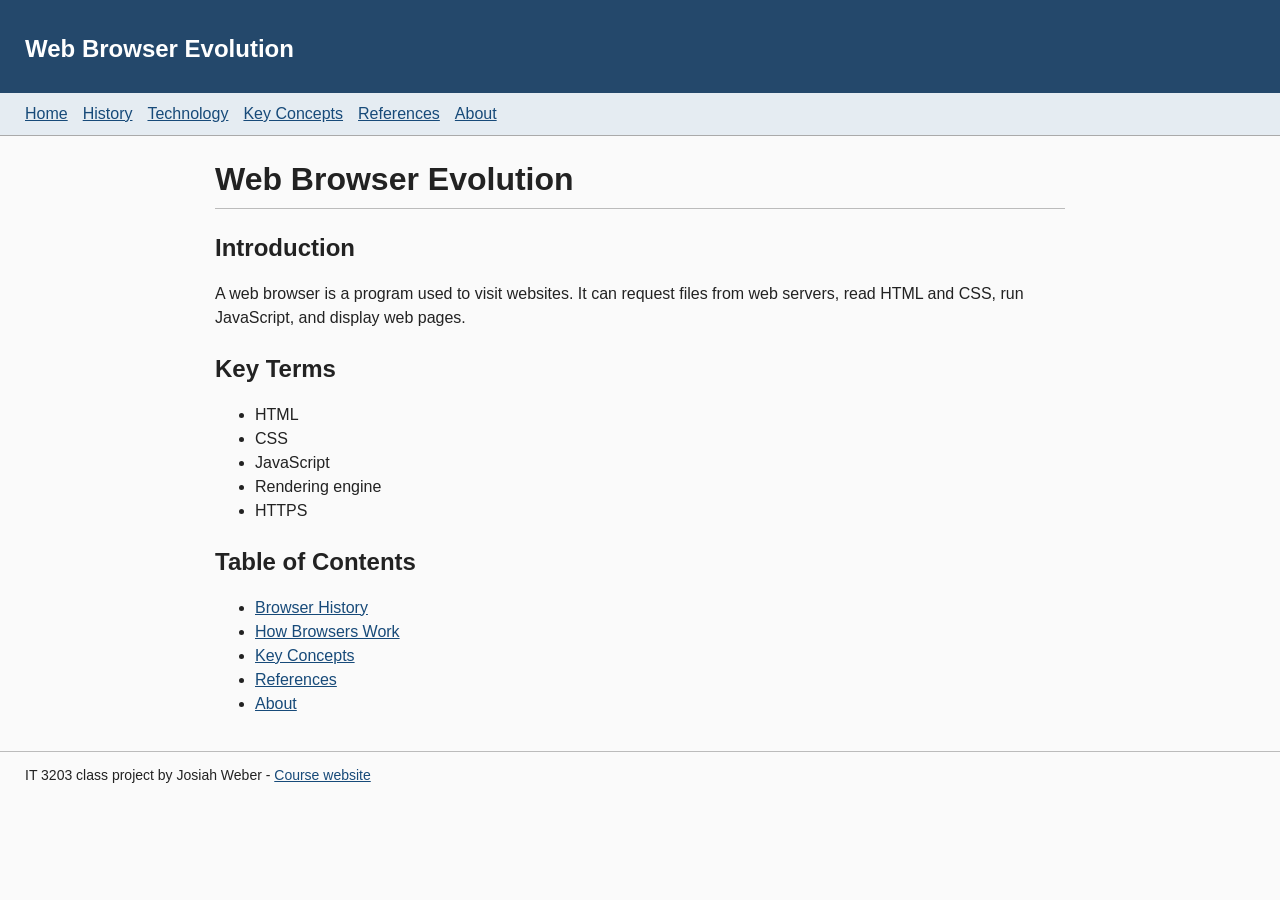
==== index.html @ 15932e64 "Updated to Milestone 1 Requirements" ====
<!DOCTYPE html>
<html lang="en">
    <head>
        <meta charset="UTF-8">
        <meta name="viewport" content="width=device-width, initial-scale=1.0">
        <title>Web Browser Evolution</title>
        <link rel="stylesheet" href="style.css">
    </head>
    <body>
        <header><h2>Web Browser Evolution</h2></header>
        <nav>
            <a href="index.html">Home</a>
            <a href="history.html">History</a>
            <a href="technology.html">Technology</a>
            <a href="concepts.html">Key Concepts</a>
            <a href="references.html">References</a>
            <a href="about.html">About</a>
        </nav>
        <main id="content">
            <h1>Web Browser Evolution</h1>
            <h2>Introduction</h2>
            <p>A web browser is a program used to visit websites. It can request files from web servers, read HTML and CSS, run JavaScript, and display web pages.</p>
            <h2>Key Terms</h2>
            <ul>
                <li>HTML</li>
                <li>CSS</li>
                <li>JavaScript</li>
                <li>Rendering engine</li>
                <li>HTTPS</li>
            </ul>
            <h2>Table of Contents</h2>
            <ul>
                <li><a href="history.html">Browser History</a></li>
                <li><a href="technology.html">How Browsers Work</a></li>
                <li><a href="concepts.html">Key Concepts</a></li>
                <li><a href="references.html">References</a></li>
                <li><a href="about.html">About</a></li></ul>
            </ul>
        </main>
        <footer>IT 3203 class project by Josiah Weber - <a href="https://ksuweb.github.io/IT3203/">Course website</a></footer>
    </body>
</html>
---- style.css ----
body {font-family: Arial, sans-serif; margin: 0; color: #222; background: #fafafa;}
header {background: #24486b; color: white; padding: 10px 25px;}
nav {display: flex; flex-wrap: wrap; gap:15px; background: #e5ecf2; padding: 12px 25px; border-bottom: 1px solid #aaa;}
a {color: #174a79;}
a:hover {color:#a44317; text-decoration: underline;}
#content {max-width:850px; margin: 25px auto; padding: 0 20px;}
h1 {border-bottom: 1px solid #bbb; padding-bottom: 10px;}
h2 {margin-top: 25px;}
p, li {line-height: 1.5;}
img {max-width: 100%; height: auto;}
table {border-collapse: collapse; margin: 15px 0;}
th, td {border: 1px solid #888; padding: 8px; text-align: left;}
footer {border-top: 1px solid #bbb; padding: 15px 25px; margin-top: 35px; font-size: 14px;}
.small-image {max-width: 450px;}
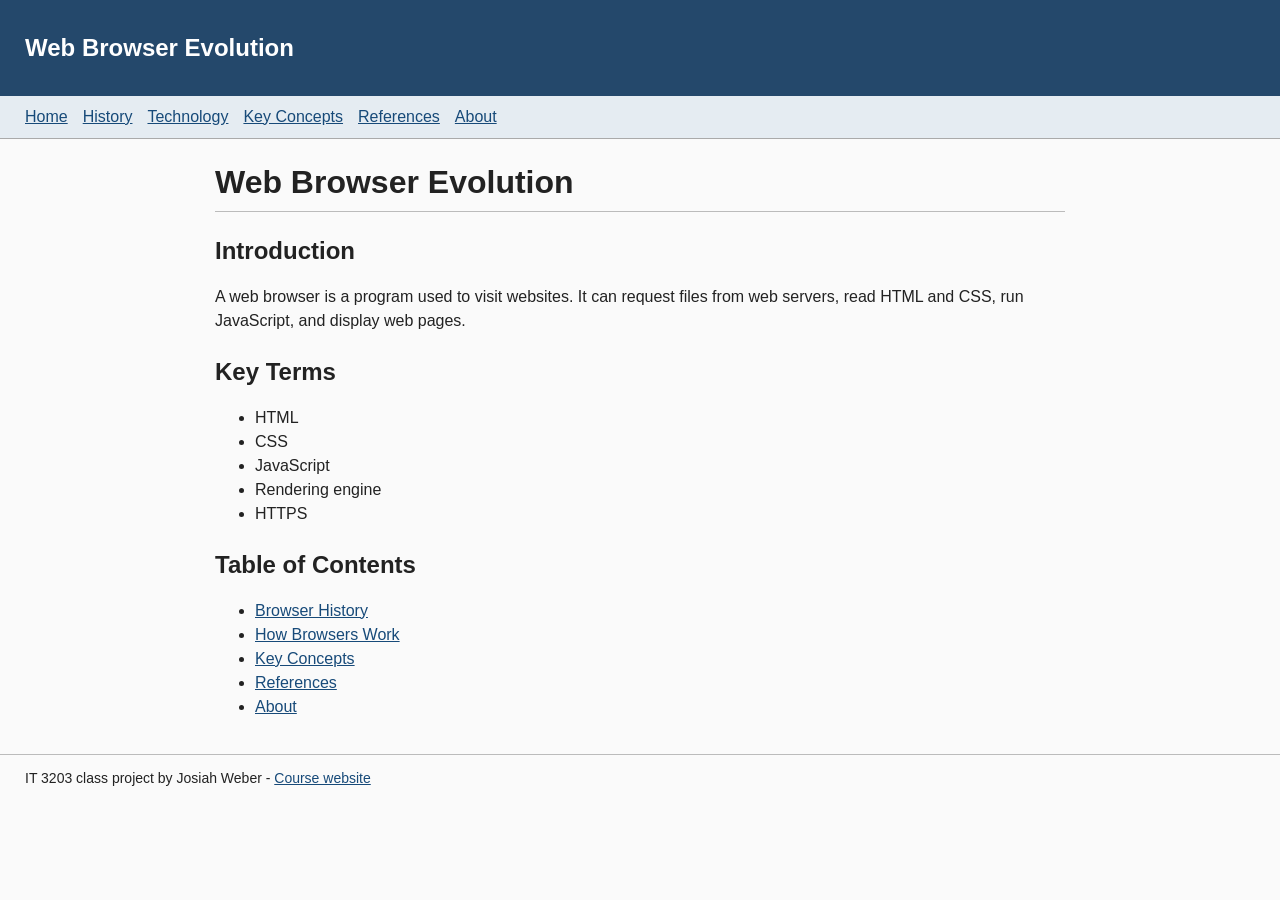
==== commit 1d262359: "Fixed milestone 1 feedback" ====
--- a/index.html
+++ b/index.html
@@ -7,7 +7,10 @@
         <link rel="stylesheet" href="style.css">
     </head>
     <body>
-        <header><h2>Web Browser Evolution</h2></header>
+        <header>
+            <p class="site-title">Web Browser Evolution</p>
+        </header>
+        <!-- Navigation links to each website page -->
         <nav>
             <a href="index.html">Home</a>
             <a href="history.html">History</a>
@@ -16,11 +19,13 @@
             <a href="references.html">References</a>
             <a href="about.html">About</a>
         </nav>
+        <!-- Main content for this page -->
         <main id="content">
             <h1>Web Browser Evolution</h1>
             <h2>Introduction</h2>
             <p>A web browser is a program used to visit websites. It can request files from web servers, read HTML and CSS, run JavaScript, and display web pages.</p>
             <h2>Key Terms</h2>
+            <!-- List displaying key browser terms -->
             <ul>
                 <li>HTML</li>
                 <li>CSS</li>
@@ -29,14 +34,16 @@
                 <li>HTTPS</li>
             </ul>
             <h2>Table of Contents</h2>
+            <!-- Table of contents list and references -->
             <ul>
                 <li><a href="history.html">Browser History</a></li>
                 <li><a href="technology.html">How Browsers Work</a></li>
                 <li><a href="concepts.html">Key Concepts</a></li>
                 <li><a href="references.html">References</a></li>
-                <li><a href="about.html">About</a></li></ul>
+                <li><a href="about.html">About</a></li>
             </ul>
         </main>
+        <!-- Footer with course information -->
         <footer>IT 3203 class project by Josiah Weber - <a href="https://ksuweb.github.io/IT3203/">Course website</a></footer>
     </body>
 </html>
--- a/style.css
+++ b/style.css
@@ -1,14 +1,91 @@
-body {font-family: Arial, sans-serif; margin: 0; color: #222; background: #fafafa;}
-header {background: #24486b; color: white; padding: 10px 25px;}
-nav {display: flex; flex-wrap: wrap; gap:15px; background: #e5ecf2; padding: 12px 25px; border-bottom: 1px solid #aaa;}
-a {color: #174a79;}
-a:hover {color:#a44317; text-decoration: underline;}
-#content {max-width:850px; margin: 25px auto; padding: 0 20px;}
-h1 {border-bottom: 1px solid #bbb; padding-bottom: 10px;}
-h2 {margin-top: 25px;}
-p, li {line-height: 1.5;}
-img {max-width: 100%; height: auto;}
-table {border-collapse: collapse; margin: 15px 0;}
-th, td {border: 1px solid #888; padding: 8px; text-align: left;}
-footer {border-top: 1px solid #bbb; padding: 15px 25px; margin-top: 35px; font-size: 14px;}
-.small-image {max-width: 450px;}+/* General website appearance */
+body {
+    font-family: Arial, sans-serif;
+    margin: 0;
+    color: #222;
+    background: #fafafa;
+}
+
+/* Header and website title */
+header {
+    background: #24486b;
+    color: white;
+    padding: 10px 25px;
+}
+
+.site-title {
+    font-size: 1.5em;
+    font-weight: bold;
+    margin: 0.83em 0;
+}
+
+/* Navigation menu */
+nav {
+    display: flex;
+    flex-wrap: wrap;
+    gap:15px;
+    background: #e5ecf2;
+    padding: 12px 25px;
+    border-bottom: 1px solid #aaa;
+}
+
+/* Link appearance */
+a {
+    color: #174a79;
+}
+
+a:hover {
+    color:#a44317;
+    text-decoration: underline;
+}
+
+/* Main page content */
+#content {
+    max-width:850px;
+    margin: 25px auto;
+    padding: 0 20px;
+}
+
+/* Headings and text */
+h1 {
+    border-bottom: 1px solid #bbb;
+    padding-bottom: 10px;
+}
+
+h2 {
+    margin-top: 25px;
+}
+
+p, li {
+    line-height: 1.5;
+}
+
+/* Images scale to fit the page */
+img {
+    max-width: 100%;
+    height: auto;
+}
+
+.small-image {
+    max-width: 450px;
+}
+
+/* Table styling */
+table {
+    border-collapse: collapse;
+    margin: 15px 0;
+}
+
+th, td {
+    border: 1px solid #888;
+    padding: 8px;
+    text-align: left;
+}
+
+/* Footer appearance */
+footer {
+    border-top: 1px solid #bbb;
+    padding: 15px 25px;
+    margin-top: 35px;
+    font-size: 14px;
+}
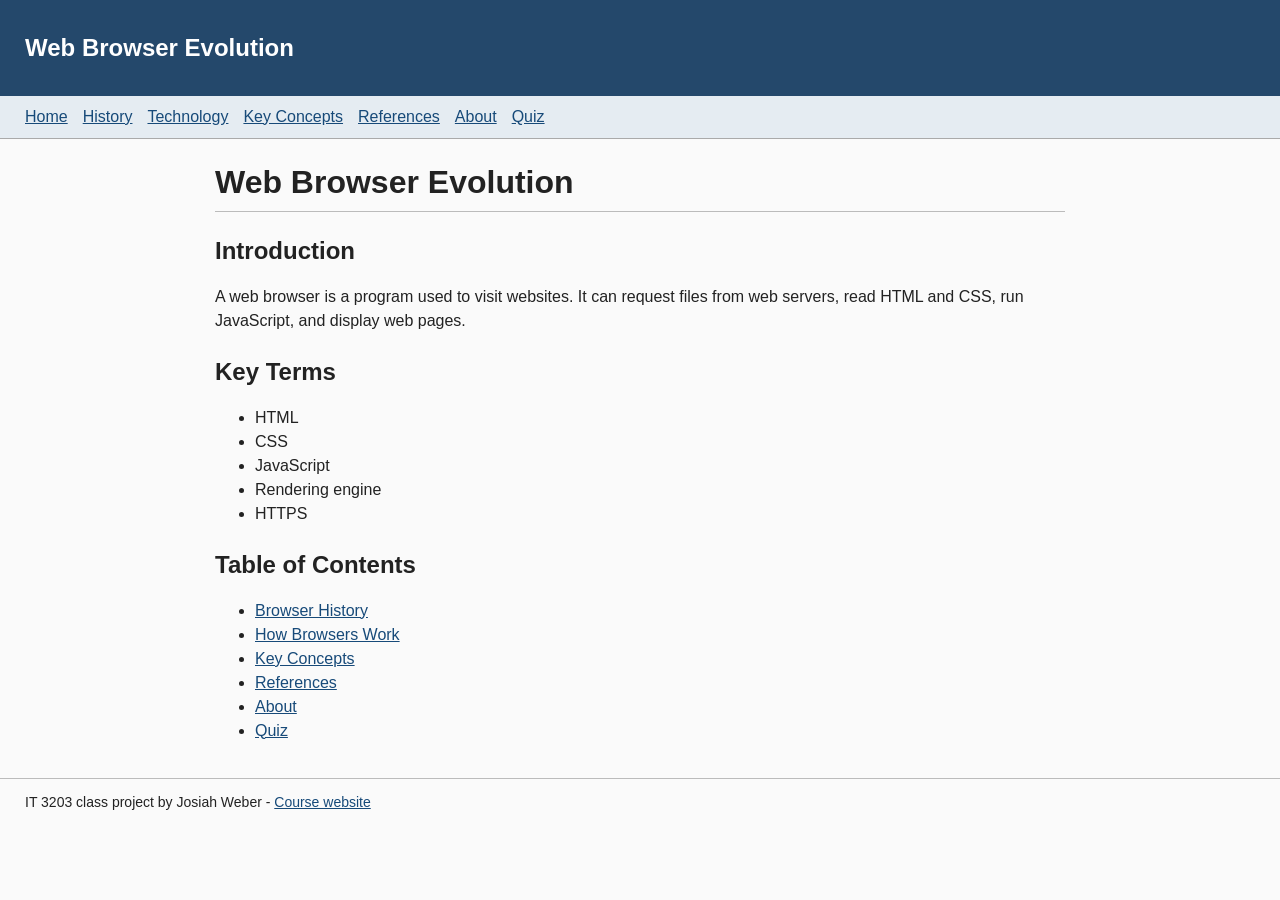
==== commit 96019588: "Added milestone 2 quiz page" ====
--- a/index.html
+++ b/index.html
@@ -18,6 +18,7 @@
             <a href="concepts.html">Key Concepts</a>
             <a href="references.html">References</a>
             <a href="about.html">About</a>
+            <a href="quiz.html">Quiz</a>
         </nav>
         <!-- Main content for this page -->
         <main id="content">
@@ -41,6 +42,7 @@
                 <li><a href="concepts.html">Key Concepts</a></li>
                 <li><a href="references.html">References</a></li>
                 <li><a href="about.html">About</a></li>
+                <li><a href="quiz.html">Quiz</a></li>
             </ul>
         </main>
         <!-- Footer with course information -->
